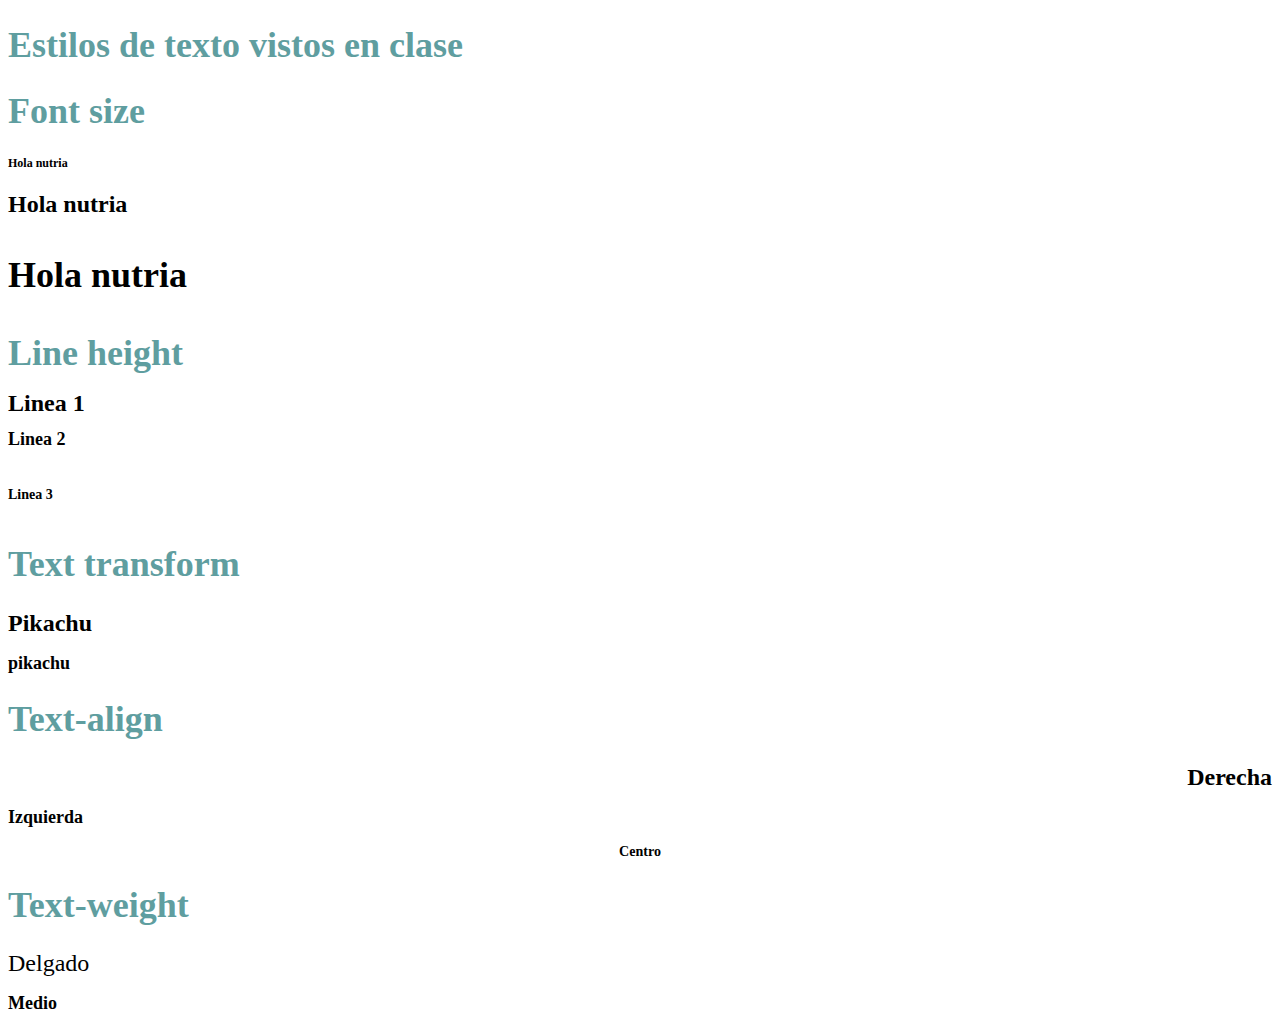
==== estilosdetexto.html @ 25b017da "Actividad 1" ====
<!DOCTYPE html>
<html lang="en">
<head>
    <meta charset="UTF-8">
    <meta http-equiv="X-UA-Compatible" content="IE=edge">
    <meta name="viewport" content="width=device-width, initial-scale=1.0">
    <link rel="stylesheet" href="estilosdetexto.css">
    <title>Document</title>
</head>
<body>
    <header>
        <h1>Estilos de texto vistos en clase</h1>
    </header>

    <main>
        <section>
            <header>
                <h1>Font size</h1>
            </header>
            <div class="tamaños">   
                <h1>Hola nutria</h1>
                <h2>Hola nutria</h2>
                <h3>Hola nutria</h3>
            </div>
        </section>

        <section>
            <header>
                <h1>Line height</h1>
            </header>
            <div class="linea">
                <h1>Linea 1</h1>
                <h2>Linea 2</h2>
                <h3>Linea 3</h3>
            </div>
        </section>

        <section>
            <header>
                <h1>Text transform</h1>
            </header>
            <div class="transform">
                <h1>pikachu</h1>
                <h2>PIKACHU</h2>
            </div>
        </section>

        <section>
            <header>
                <h1>Text-align</h1>
            </header>
            <div class="alineacion">   
                <h1>Derecha</h1>
                <h2>Izquierda</h2>
                <h3>Centro</h3>
            </div>
        </section>

        <section>
            <header>
                <h1>Text-weight</h1>
            </header>
            <div class="peso">
                <h1>Delgado</h1>
                <h2>Medio</h2>
            </div>
        </section>
    </main>

</body>
</html>
---- estilosdetexto.css ----
html{
    font-size: 12px; /* rem */
}

header h1{
    font-size: 3rem;
    color:cadetblue;
}

/*----------------------*/

.tamaños h1{
    font-size: 1rem;
}

.tamaños h2{
    font-size: 2rem;
}

.tamaños h3{
    font-size: 3rem;
}


/*-------------------------------*/


.linea h1{
    line-height: 10px;
}
.linea h2{
    line-height: 30px;
}
.linea h3{
    line-height: 50px;
}


/*--------------------------------*/

.transform h1{
    text-transform: capitalize;
}
.transform h2{
    text-transform: lowercase;
}

/*-----------------------------*/

.alineacion h1{
    text-align: right;
}

.alineacion h2{
    text-align: left;
}
.alineacion h3{
    text-align: center;
}
/*--------------------------------*/

.peso h1{
    font-weight: 300;
}
.peso h2{
    font-weight: 600;
}
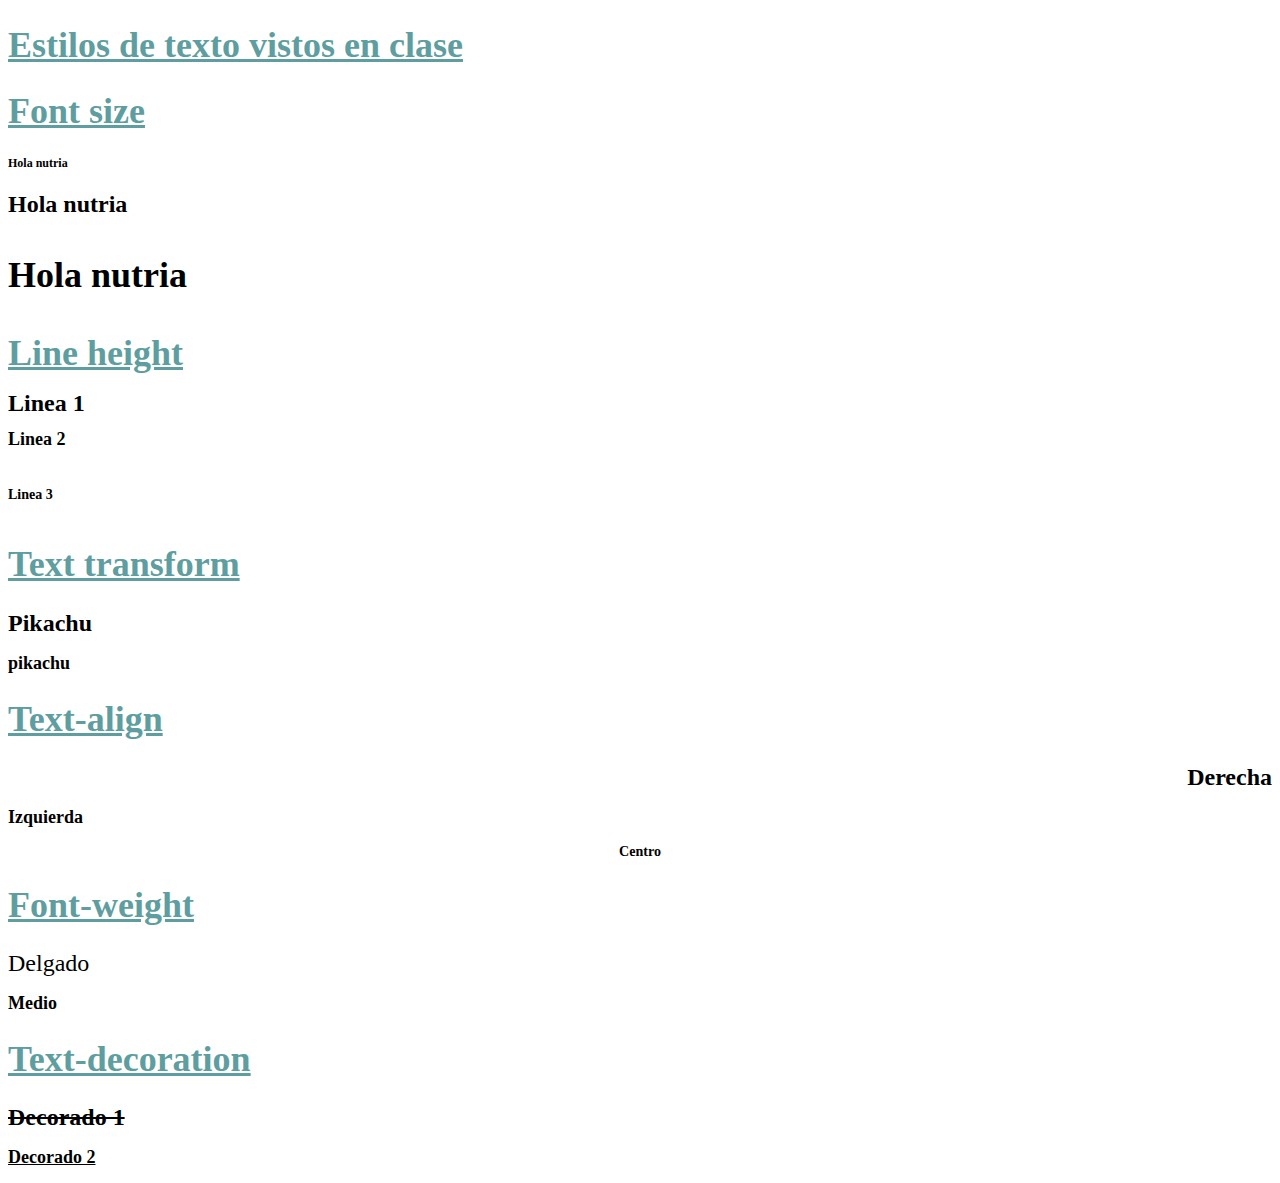
==== commit 667e0e63: "modificaciones" ====
--- a/estilosdetexto.html
+++ b/estilosdetexto.html
@@ -58,14 +58,26 @@
 
         <section>
             <header>
-                <h1>Text-weight</h1>
+                <h1>Font-weight</h1>
             </header>
             <div class="peso">
                 <h1>Delgado</h1>
                 <h2>Medio</h2>
             </div>
         </section>
+
+        <section>
+            <header>
+                <h1>Text-decoration</h1>
+            </header>
+            <div class="decoration">
+                <h1>Decorado 1</h1>
+                <h2>Decorado 2</h2>
+            </div>
+        </section>
+
     </main>
+
 
 </body>
 </html>
--- a/estilosdetexto.css
+++ b/estilosdetexto.css
@@ -5,6 +5,7 @@
 header h1{
     font-size: 3rem;
     color:cadetblue;
+    text-decoration: underline;
 }
 
 /*----------------------*/
@@ -63,6 +64,15 @@
     font-weight: 300;
 }
 .peso h2{
-    font-weight: 600;
+    font-weight: 580;
 }
 
+/*----------*/
+
+.decoration h1{
+    text-decoration: line-through;
+}
+
+.decoration h2{
+    text-decoration: underline;
+}